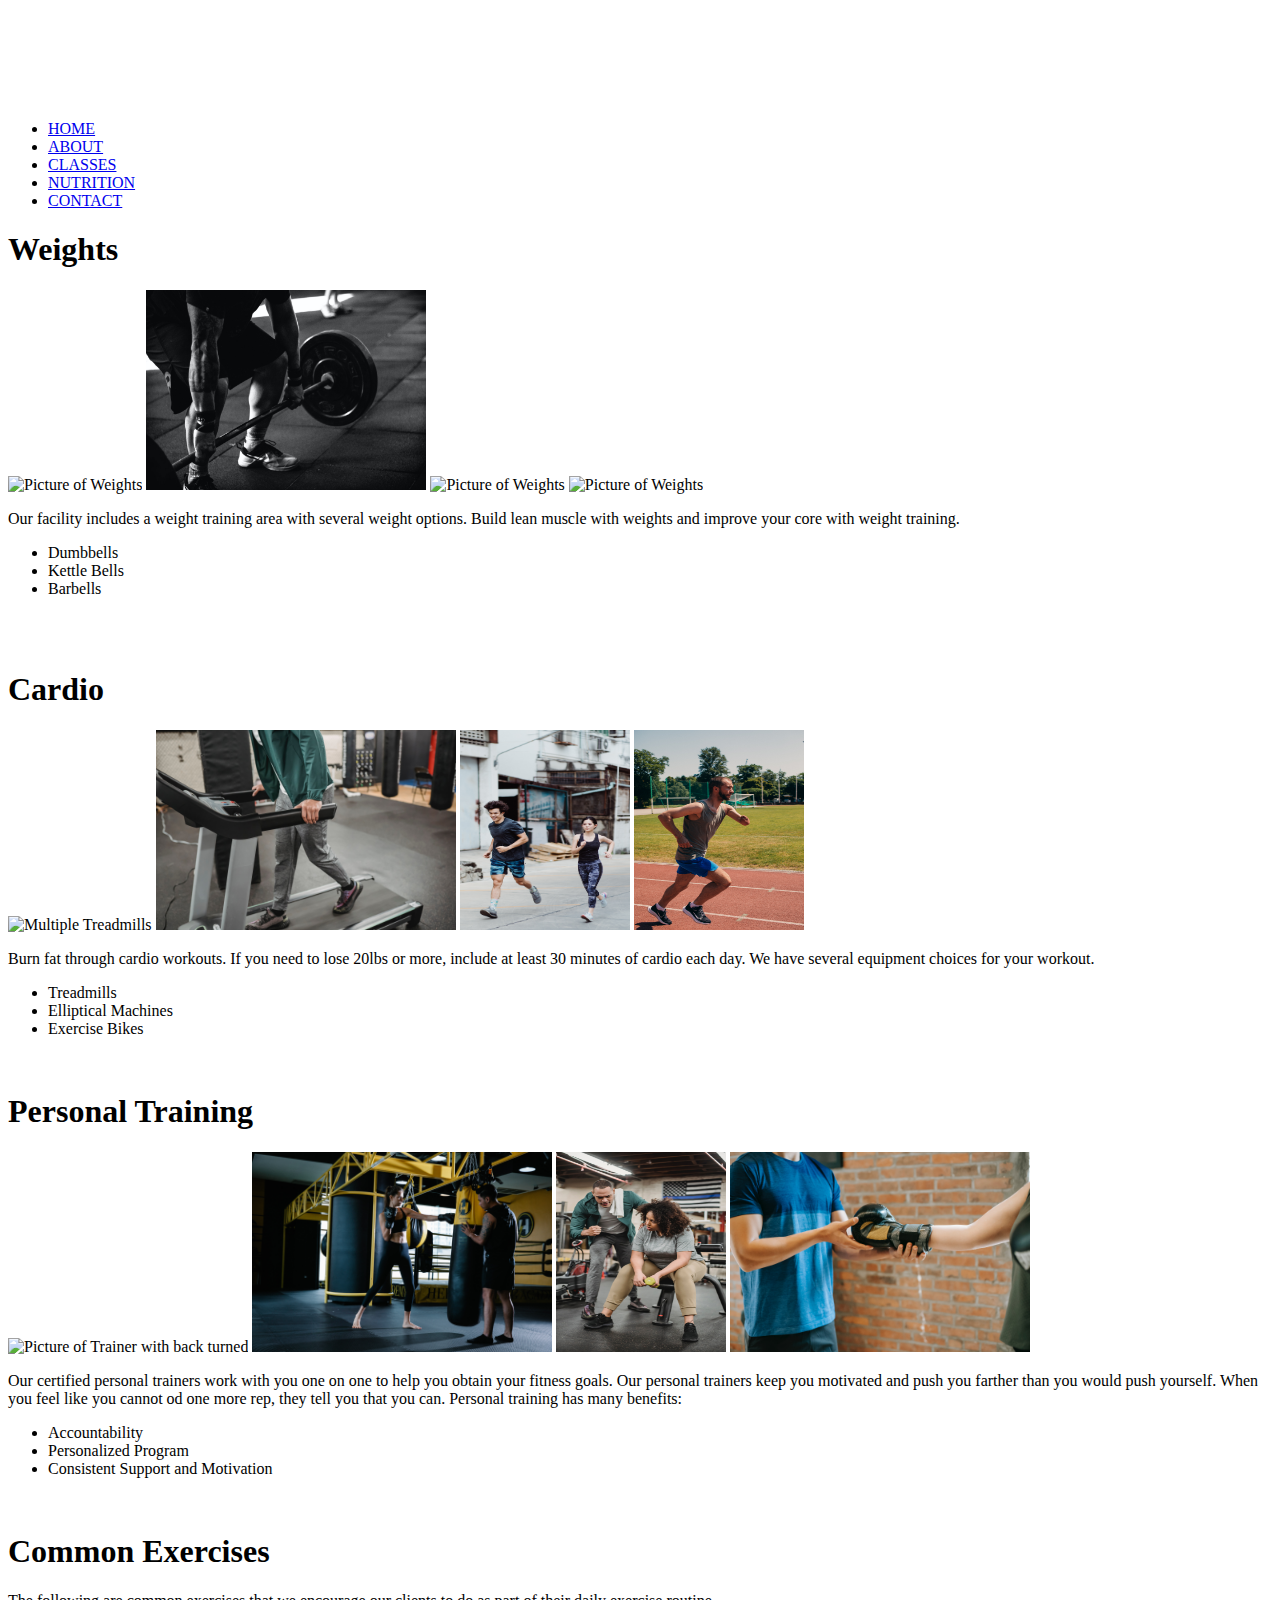
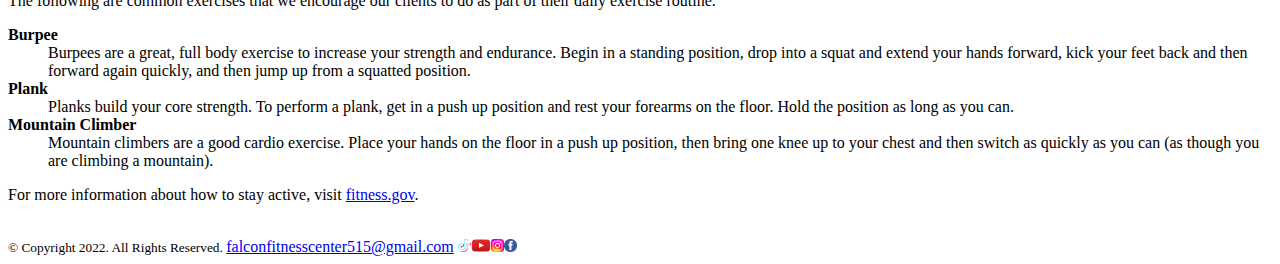
==== about.html @ 1452d407 "Add files via upload" ====
<!DOCTYPE html >

<html lang="en">

<head>

     <title> Falcon Fitness Center </title>

     <meta charset ="utf-8">
	 
	 <link href="css/externalstylesheetFFC.css" rel="stylesheet">

</head>

<body>

<header>

    
    
</header>

<nav class = "links">

    <ul>
        <a href="index.html"><img src="images/FFCLogo5.png" alt="Falcon Fitness Center Logo" height="100" width="100"></a> <br>
         <li><a href="index.html"> HOME </a></li>
         <li><a href="about.html"> ABOUT </a></li>
         <li><a href="classes.html"> CLASSES </a></li>
         <li><a href="nutrition.html"> NUTRITION </a></li>
         <li><a href="contact.html"> CONTACT </a></li>
    </ul>
    
</nav>
	

	
<main>
	
     
	 <h1> Weights</h1>
	 
	 <div class = "container1">
	 
     <img class="equip" src="images/Weights1.jpeg" alt="Picture of Weights" height="200" width="160">
	 <img class="equip" src="images/weights2.jpg" alt="Picture of Weights" height="200" width="280">
	 <img class="equip" src="images/weights3.jpg" alt="Picture of Weights" height="200" width="260">
	 <img class="equip" src="images/weights4.jpg" alt="Picture of Weights" height="200" width="270">
	 </div>
	 
	 <div class="container2">
	 
     <p> Our facility includes a weight training area with several weight options. Build lean muscle with weights and improve your core with weight training. </p>
        <ul>
            <li>Dumbbells</li>
            <li>Kettle Bells</li>
            <li>Barbells</li>
        </ul><br>
	</div><br>
        
    <h1> Cardio </h1>
	<img class="equip" src="images/Cardio1.jpeg" alt="Multiple Treadmills" height="200" width="150">
	<img class="equip" src="images/Cardio2.jpg" alt="Multiple Treadmills" height="200" width="300">
	<img class="equip" src="images/Cardio3.jpg" alt="Multiple Treadmills" height="200" width="170">
	<img class="equip" src="images/Cardio4.jpg" alt="Multiple Treadmills" height="200" width="170">
	
	<div class="container2">
	
	<p>Burn fat through cardio workouts. If you need to lose 20lbs or more, include at least 30 minutes of cardio each day. We have several equipment choices for your workout. </p>
        <ul>
            <li>Treadmills</li>
            <li>Elliptical Machines</li>
            <li>Exercise Bikes</li>
        </ul><br>
       </div>
    <h1>Personal Training</h1>
	<img class="equip" src="images/personaltrainer1.jpeg" alt="Picture of Trainer with back turned" height="200" width="300">
	<img class="equip" src="images/personaltrainer2.jpg" alt="Picture of Trainer with back turned" height="200" width="300">
	<img class="equip" src="images/personaltrainer3.jpg" alt="Picture of Trainer with back turned" height="200" width="170">
	<img class="equip" src="images/personaltrainer4.jpg" alt="Picture of Trainer with back turned" height="200" width="300">
	
	<div class="container2">
	
    <p> Our certified personal trainers work with you one on one to help you obtain your fitness goals. Our personal trainers keep you motivated and push you farther than you would push yourself. When you feel like you cannot od one more rep, they tell you that you can. Personal training has many benefits: </p>
        <ul>
            <li>Accountability</li>
            <li>Personalized Program</li>
            <li>Consistent Support and Motivation</li>
        </ul><br>
	</div>
        
        <h1> Common Exercises</h1>
		<div class="container2">
        <p> The following are common exercises that we encourage our clients to do as part of their daily exercise routine.</p>
        <dl>
            <dt><b>Burpee</b></dt>
            <dd>Burpees are a great, full body exercise to increase your strength and endurance. Begin in a standing position, drop into a squat and extend your hands forward, kick your feet back and then forward again quickly, and then jump up from a squatted position.
            <br></dd>
            
            <dt><b>Plank</b></dt>
            <dd>Planks build your core strength. To perform a plank, get in a push up position and rest your forearms on the floor. Hold the position as long as you can.
            <br></dd>
            
            <dt><b>Mountain Climber</b></dt>
            <dd>Mountain climbers are a good cardio exercise. Place your hands on the floor in a push up position, then bring one knee up to your chest and then switch as quickly as you can (as though you are climbing a mountain).
            <br></dd>
        </dl>
		</div>
        <p>For more information about how to stay active, visit <a href="http://www.fitness.gov/be-active/ways-to-be-active/">fitness.gov</a>.</p>

</main>

<footer>
	<br>

     <small> &copy; Copyright 2022. All Rights Reserved. </small>

     <a href="mailto:falconfitnesscenter515@gmail.com">
	 falconfitnesscenter515@gmail.com</a>
	 
	 <a href="https://www.tiktok.com"><img src="images/TikTokLogo.png" alt="Tiktok Logo" height="13" width="13"></a><a href="https://www.youtube.com"><img src="images/YouTubeLogo.png" alt="Youtube Logo" height="13" width="20"></a><a href="https://www.instagram.com"><img src="images/InstagramLogo.png" alt="Instagram Logo" height="13" width="13"></a><a href="https://www.facebook.com"><img src="images/FaceBookLogo.png" alt="Facebook Logo" height="13" width="13"></a> 
</footer>




</body>

</html>
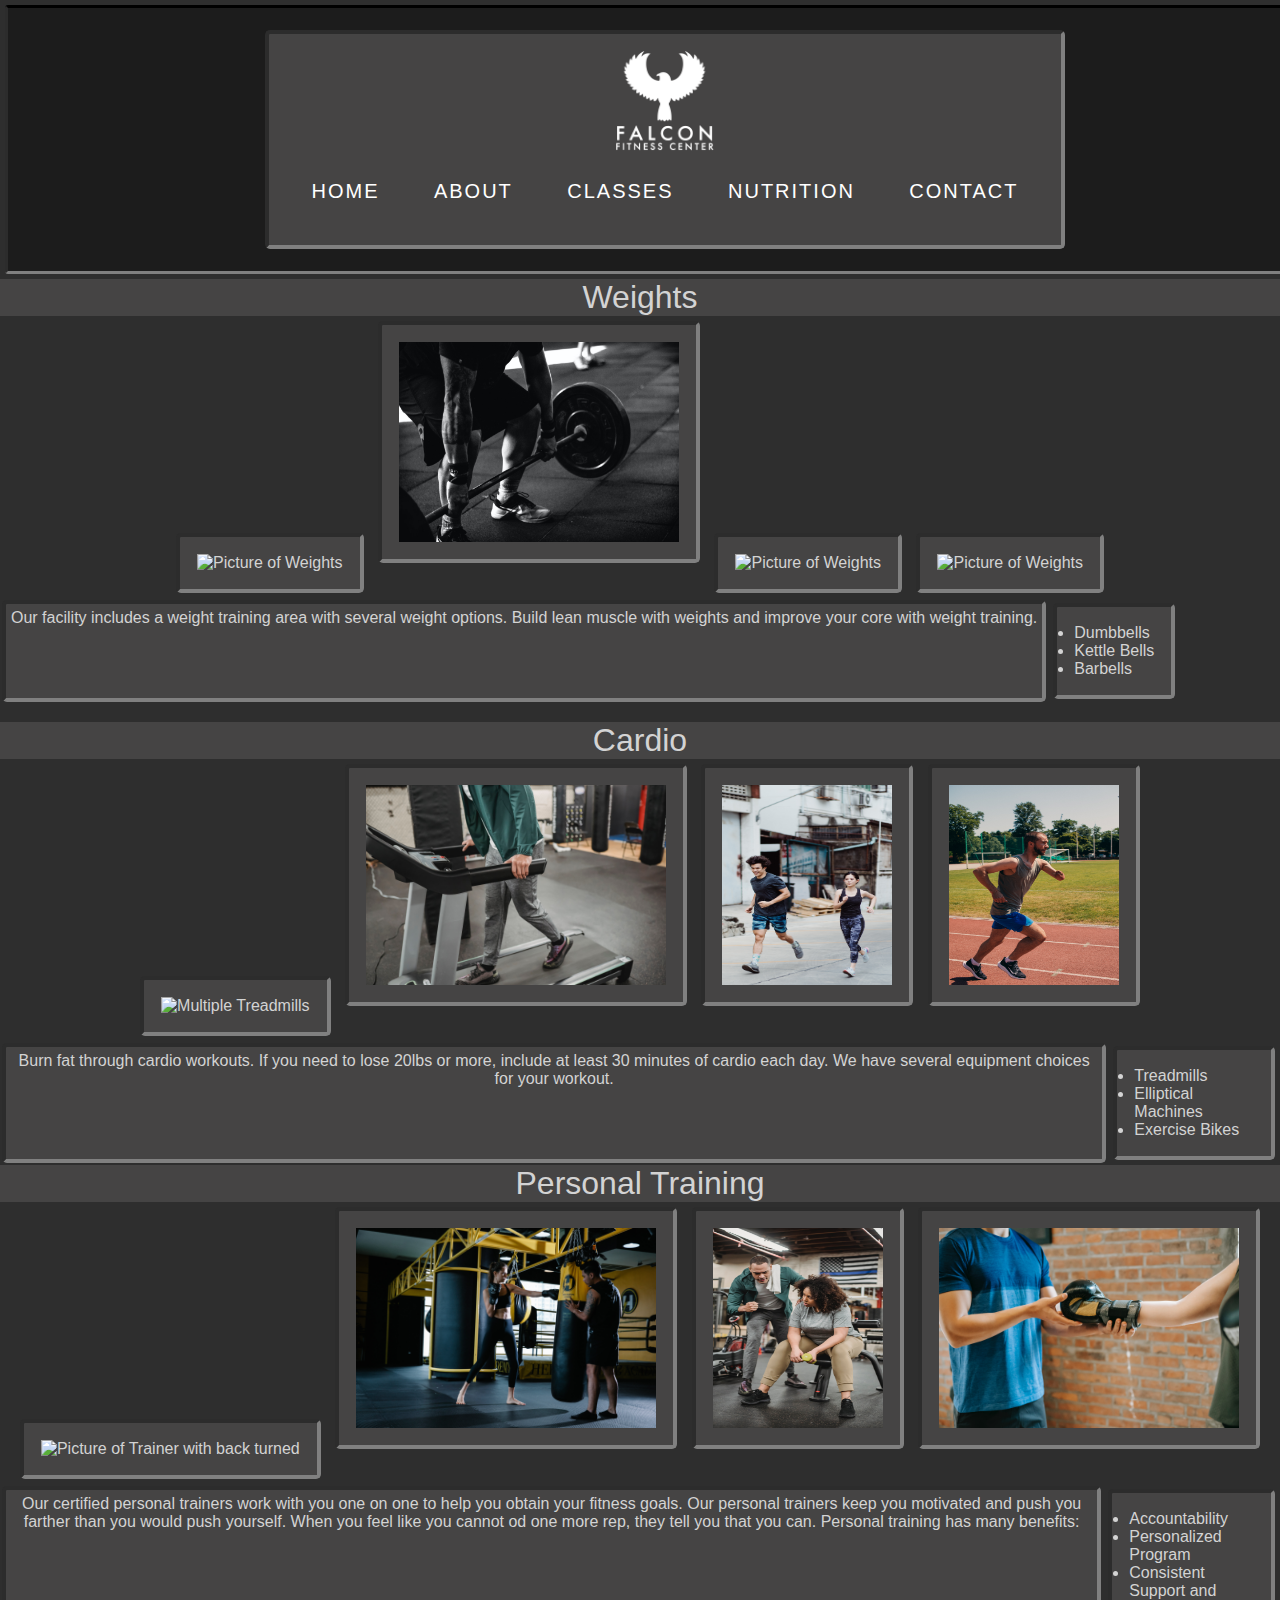
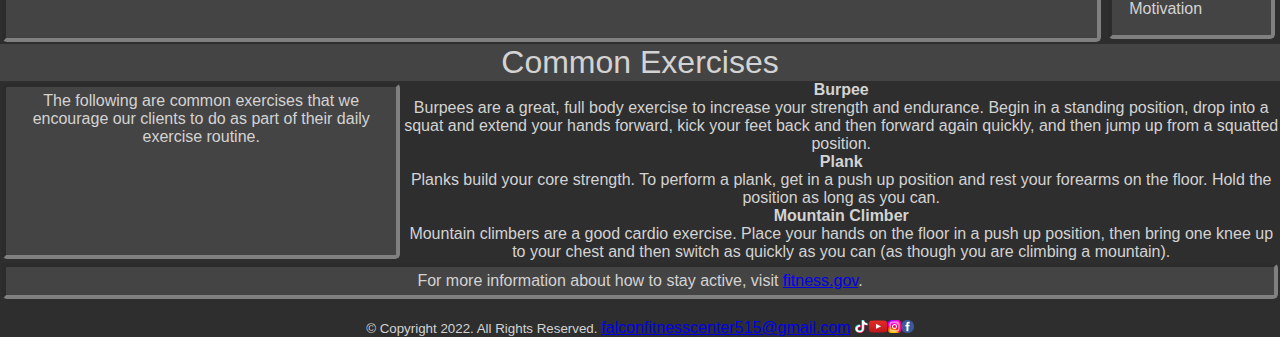
==== commit 47672600: "Update about.html" ====
--- a/about.html
+++ b/about.html
@@ -8,7 +8,7 @@
 
      <meta charset ="utf-8">
 	 
-	 <link href="css/externalstylesheetFFC.css" rel="stylesheet">
+	 <link href="css/ExternalStyleSheetFFC.css" rel="stylesheet">
 
 </head>
 
@@ -126,4 +126,4 @@
 
 </body>
 
-</html>+</html>
--- a/css/ExternalStyleSheetFFC.css
+++ b/css/ExternalStyleSheetFFC.css
@@ -0,0 +1,162 @@
+body {
+	background-color: #5A5A5A;
+	background-color: #2e2e2e;
+	color: #D3D3D3; 
+	font-family: Arial, serif;
+	font-size: 12pt;
+	text-align: center;
+	font-family: futura-pt, sans-serif;
+	font-style: normal;
+	font-weight: 500;
+	animation: fadeIn 1s;
+}
+
+@keyframes fadeIn {
+	from {opacity: 0;}
+	to {opacity: 1;}
+	}
+
+
+h1 {
+	background-color: #454444;
+	color: #D3D3D3;
+	font-weight: 500;
+	font-style: oblique;
+	font-family: futura-pt, sans-serif;
+	font-style: normal;
+	font-weight: 500;
+	
+		}
+		
+p {
+	background-color: #454444;
+	border: solid 3px gray;
+	padding: 5px;
+	margin: 2px;
+	font-family: futura-pt, sans-serif;
+	font-style: normal;
+	font-weight: 500;
+		/* Carved Inside: */
+	border-style: inset;
+	border-width: 4px;
+	border-bottom-color: gray;
+	border-left-color: gray;
+	border-radius: 5px;
+	box-shadow: 0;
+	
+		/* Floating: */
+	/*border-style: outset;
+	border-width: 4px;
+	border-bottom-color: gray;
+	border-left-color: gray;
+	border-radius: 5px;
+	box-shadow: 10px 10px 5px #383838*/
+	
+	
+	
+		}
+		
+ul	{
+	display: inline-block;
+	border: solid 1px black;
+	background-color: #454444;
+	border: solid 3px gray;
+	padding: 17px;
+	margin: 5px;
+	border-style: inset;
+	border-width: 4px;
+	border-bottom-color: gray;
+	border-left-color: gray;
+	border-radius:5px;
+	box-shadow: 0;
+	text-align: left;
+	font-family: futura-pt, sans-serif;
+	font-style: normal;
+	font-weight: 500;
+		}
+
+.equip	{
+	border: solid 1px black;
+	background-color: #454444;
+	border: solid 3px gray;
+	padding: 17px;
+	margin: 5px;
+	border-style: inset;
+	border-width: 4px;
+	border-bottom-color: gray;
+	border-left-color: gray;
+	border-radius:5px;
+	box-shadow: 0;
+		}
+		
+.container1	{
+			margin-left: auto;
+			margin-right: auto;
+				}
+				
+.container2	{
+			display: flex;
+				}
+				
+				
+.links	{
+	border: solid 1px #454444;
+	background-color: #1c1c1c;
+	border: solid 1px #454444;
+	padding: 17px;
+	margin: 5px;
+	border-style: inset;
+	border-width: 3px;
+	border-bottom-color: gray;
+	border-left-color: gray;
+	border-radius:3px;
+	box-shadow: 0;
+	justify-content: space-evenly;
+			}
+
+table, th, td {
+  border: 1px solid #454444;
+  width: 40%;
+}
+
+* {margin: 0;}
+
+nav{
+	width: 100%;
+	background-color: #00000015;
+	display: flex;
+	justify-content: space-evenly;
+}
+
+nav ul{
+	text-align: center;
+}
+
+nav ul li{
+	list-style: none;
+	display: inline-block;
+}
+
+nav ul li a{
+	display: block;
+	text-decoration: none;
+	text-transform: uppercase;
+	color: #FFFFFF;
+	font-family: futura-pt, sans-serif;
+	font-style: normal;
+	font-weight: 500;
+	font-size: 20px;
+	letter-spacing: 2px;
+	padding: 25px;
+}
+
+nav ul li a:hover{
+	background-color: #b0b0b0;
+	transition: all ease 1s;
+}
+
+header{
+	position: absolute;
+	top: -50px;
+	left: 30px;
+}
